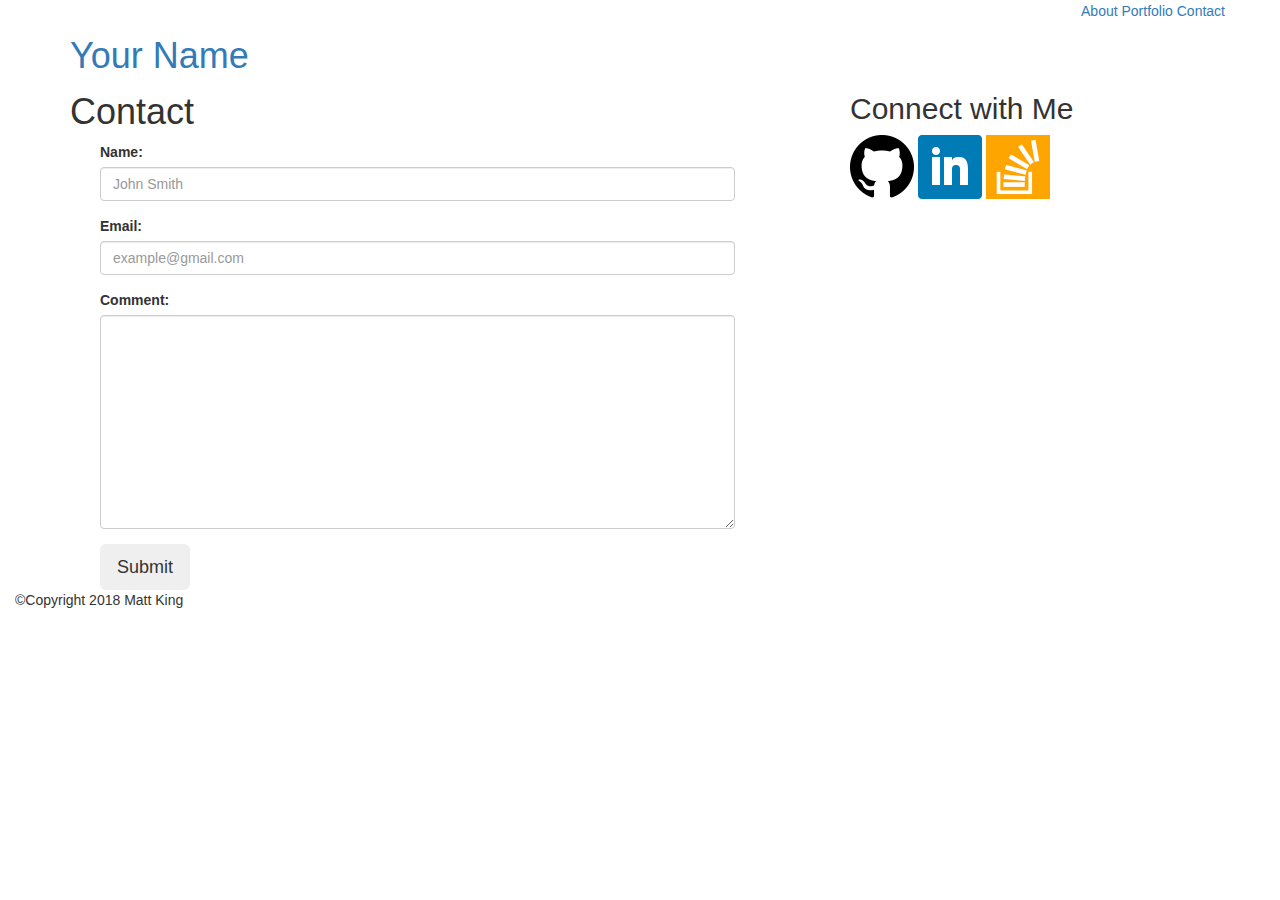
==== contact.html @ 277cef68 "Navbar and Portfolio need work" ====
<!DOCTYPE html>
<html>
<head>
    <!--<meta charset="UTF-8">
        <meta name="viewport" content="width=devicewidth, initialscale=1">-->
        <link rel="stylesheet" href="https://maxcdn.bootstrapcdn.com/bootstrap/3.3.7/css/bootstrap.min.css" integrity="sha384-BVYiiSIFeK1dGmJRAkycuHAHRg32OmUcww7on3RYdg4Va+PmSTsz/K68vbdEjh4u" crossorigin="anonymous">
        <link rel="stylesheet" type="text/css" href="Assets/css/style.css">
	<title>Contact</title>
</head>
<body>

    <!--"fixed" attribute moves container to top-->
    <nav class="navbar navbar-top">
        <div class="container-fluid">
            <!--container below sets navbar parallel to content-->
            <div class="container">
                <div class="navbar-header">
                    <a class="navbar-brand" href="index.html"><h1>Your Name</h1></a>
                </div>
                <div class="navbar-nav navbar-right">
                    <a href="index.html" class="navbar-link">About</a>
                    <a href="portfolio.html" class="navbar-link">Portfolio</a>
                    <a href="contact.html" class="navbar-link">Contact</a>
                </div><!--/navbar-nav navbar-right-->
            </div><!--/container-->
        </div><!--/container-fluid-->
    </nav>

    <div class="container">
        <div class="row content">
            <div class="col-xs-12 col-md-8">
                <div class="article">
                    <h1>Contact</h1>
                    <div class="container">
                        <form action="/action_page.php" class="col-xs-12 col-sm-11 col-md-7">
                            <div class="form-group">
                                <label for="usr">Name:</label>
                                <input type="text" class="form-control" id=focusedInput placeholder="John Smith" name="usr">
                            </div>
                            <div class="form-group">
                                <label for="pwd">Email:</label>
                                <input type="email" class="form-control" id=focusedInput placeholder="example@gmail.com" name="email">
                            </div>
                            <div class="form-group">
                                <label for="comment">Comment:</label>
                                <textarea class="form-control" rows="10" id=focusedInput></textarea>
                            </div>
                            <button type="submit" class="btn btn-lg">Submit</button>
                        </form>
                    </div>
                </div>
            </div><!--"col-sm-8"-->

            <div class=" col-xs-12 col-md-4">
                <div class="aside">
                    <h2>Connect with Me</h2>
                        <div class="media-links">
                            <a href="https://github.com/mtking78" target="_blank"><img src="assets/images/logo_github.png" width="64px">
                            </a>
                            <a href="https://www.linkedin.com/in/mtking78/" target="_blank"><img src="assets/images/logo_linkedin.png" width="64px">
                            </a>
                            <a href="https://stackoverflow.com/users/9213176/matt-king" target="_blank"><img src="assets/images/logo_stackoverflow.png" width="64px">
                            </a>
                        </div>
                </div>
            </div><!--"col-sm-4"-->
        </div>
    </div>

    <footer class="container-fluid">
        &copy;Copyright 2018 Matt King
    </footer>
</body>
</html>
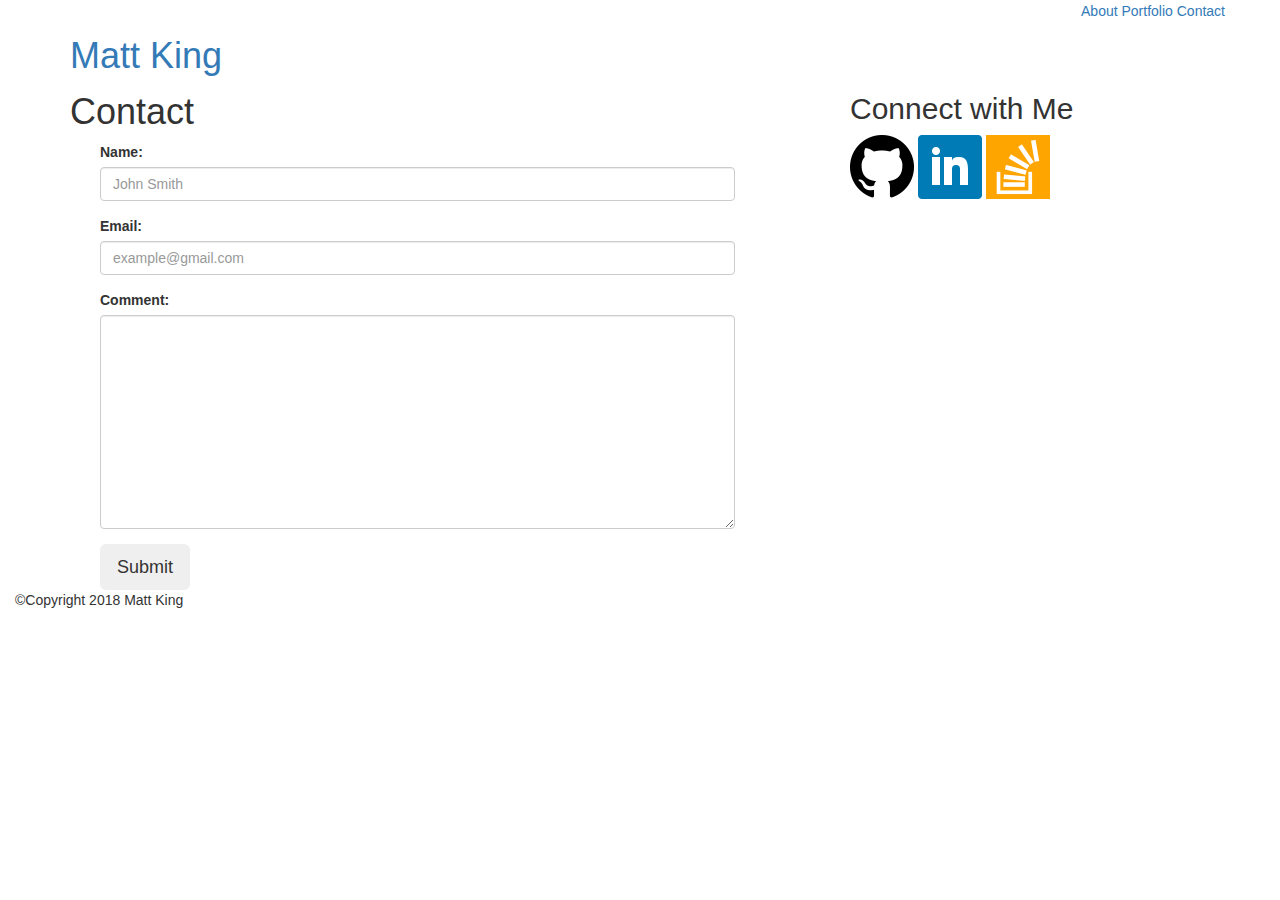
==== commit e0b983ba: "Ready for Inspection" ====
--- a/contact.html
+++ b/contact.html
@@ -1,8 +1,8 @@
 <!DOCTYPE html>
 <html>
 <head>
-    <!--<meta charset="UTF-8">
-        <meta name="viewport" content="width=devicewidth, initialscale=1">-->
+        <meta charset="UTF-8">
+        <meta name="viewport" content="width=devicewidth, initialscale=1">
         <link rel="stylesheet" href="https://maxcdn.bootstrapcdn.com/bootstrap/3.3.7/css/bootstrap.min.css" integrity="sha384-BVYiiSIFeK1dGmJRAkycuHAHRg32OmUcww7on3RYdg4Va+PmSTsz/K68vbdEjh4u" crossorigin="anonymous">
         <link rel="stylesheet" type="text/css" href="Assets/css/style.css">
 	<title>Contact</title>
@@ -15,7 +15,7 @@
             <!--container below sets navbar parallel to content-->
             <div class="container">
                 <div class="navbar-header">
-                    <a class="navbar-brand" href="index.html"><h1>Your Name</h1></a>
+                    <a class="navbar-brand" href="index.html"><h1>Matt King</h1></a>
                 </div>
                 <div class="navbar-nav navbar-right">
                     <a href="index.html" class="navbar-link">About</a>
@@ -28,7 +28,7 @@
 
     <div class="container">
         <div class="row content">
-            <div class="col-xs-12 col-md-8">
+            <div class="col-xs-12 col-sm-12 col-md-8 col-lg-8">
                 <div class="article">
                     <h1>Contact</h1>
                     <div class="container">
@@ -51,7 +51,7 @@
                 </div>
             </div><!--"col-sm-8"-->
 
-            <div class=" col-xs-12 col-md-4">
+            <div class="col-xs-12 col-sm-12 col-md-4 col-lg-4">
                 <div class="aside">
                     <h2>Connect with Me</h2>
                         <div class="media-links">
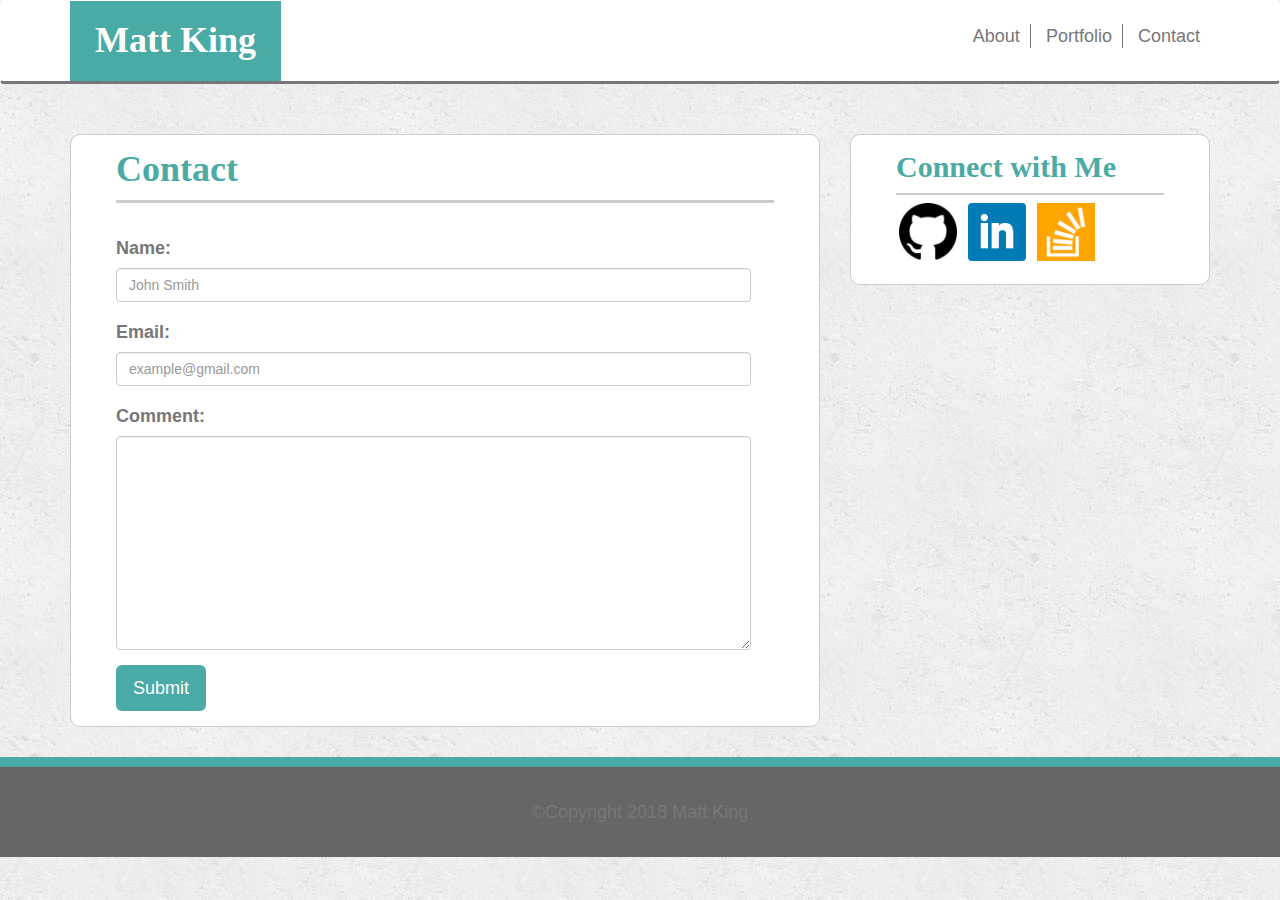
==== commit a8609a32: "Fixed css path" ====
--- a/contact.html
+++ b/contact.html
@@ -4,7 +4,7 @@
         <meta charset="UTF-8">
         <meta name="viewport" content="width=devicewidth, initialscale=1">
         <link rel="stylesheet" href="https://maxcdn.bootstrapcdn.com/bootstrap/3.3.7/css/bootstrap.min.css" integrity="sha384-BVYiiSIFeK1dGmJRAkycuHAHRg32OmUcww7on3RYdg4Va+PmSTsz/K68vbdEjh4u" crossorigin="anonymous">
-        <link rel="stylesheet" type="text/css" href="Assets/css/style.css">
+        <link rel="stylesheet" type="text/css" href="assets/css/style.css">
 	<title>Contact</title>
 </head>
 <body>
--- a/assets/css/style.css
+++ b/assets/css/style.css
@@ -0,0 +1,147 @@
+* {
+	box-sizing: border-box;
+}
+
+body {
+	background: url(../images/background_concreteseamless.png);
+	font-family: 'Arial', 'Helvetica Neue', Helvetica, sans-serif;
+	font-size: 18px;
+	line-height: 30px;
+	color: #777;
+	/*next 2 lines keep footer sticky*/
+	/*display: flex;
+	flex-direction: column;
+	height: 100vh;
+	margin: 0 auto;*/
+}
+
+h1, h2, h3 {
+	font-family: Georgia, Times, Times New Roman, serif;
+	font-weight: bold;
+	padding-bottom: 10px;
+}
+
+a {
+	color: #777;
+	text-decoration: none;
+}
+
+.navbar {
+	background-color: #fff;
+	border-bottom: 3px solid #777;
+}
+
+.navbar .container {
+	padding-left: 30px;
+	padding-right: 30px;
+}
+
+.navbar-brand {
+	color: #fff;
+	background-color: #4aaaa5;
+	height: 80px;
+	padding: 0px;
+}
+
+.navbar-brand h1 {
+	padding: 0px 25px;
+}
+
+.navbar-right {
+	margin-top: 20px;
+}
+
+.navbar-right a {
+	padding: 2px 10px;
+	border-right: 1px solid #777;
+}
+
+.navbar-right a:last-child {
+	border-right: none;
+}
+
+/*---Main Section---*/
+
+.article, .aside {
+	background-color: #fff;
+	padding: 15px;
+	border: 1px solid #ccc;
+	border-radius: 10px;
+	margin-top: 30px;
+}
+
+.article h1 {
+	font-family: 'Georgia', Times, Times New Roman, serif;
+	color: #4aaaa5;
+	border-bottom: 3px solid #ccc;
+	margin: 0px 30px 30px 30px;
+}
+
+.article #profile-pic {
+	padding: 5px 20px 5px 30px;
+	float: left;
+}
+
+.article p {
+	padding-left: 30px;
+}
+
+.aside h2 {
+	font-family: 'Georgia', Times, Times New Roman, serif;
+	color: #4aaaa5;
+	border-bottom: 2px solid #ccc;
+	margin: 0px 30px;
+}
+
+.aside .media-links {
+	align-items: center;
+	margin: 5px 30px;
+}
+
+.aside img {
+	width: 30%;
+	max-width: 64px;
+	padding: 1%;
+}
+
+/*---Footer---*/
+
+footer {
+	background-color: #666;
+	text-align: center;
+	color: #777;
+	width: 100%;
+	padding: 30px;
+	margin-top: 30px;
+	border-top: 10px solid #4aaaa5;
+}
+
+/*---Portfolio---*/
+
+.thumbnail {
+	border: none;
+    position: relative;
+    padding: 10px 30px 0px 30px;
+}
+
+.pic-label {
+	background-color: #4aaaa5;
+	color: #fff;
+	text-align: center;
+	padding-top: 10px;
+}
+
+.thumbnail .caption {
+	width: 100%;
+	padding: 0px 30px;
+	position: absolute;
+	bottom: 5%;
+	left: 0;
+}
+
+/*---Contact---*/
+
+button {
+	background-color: #4aaaa5;
+	color: #fff;
+}